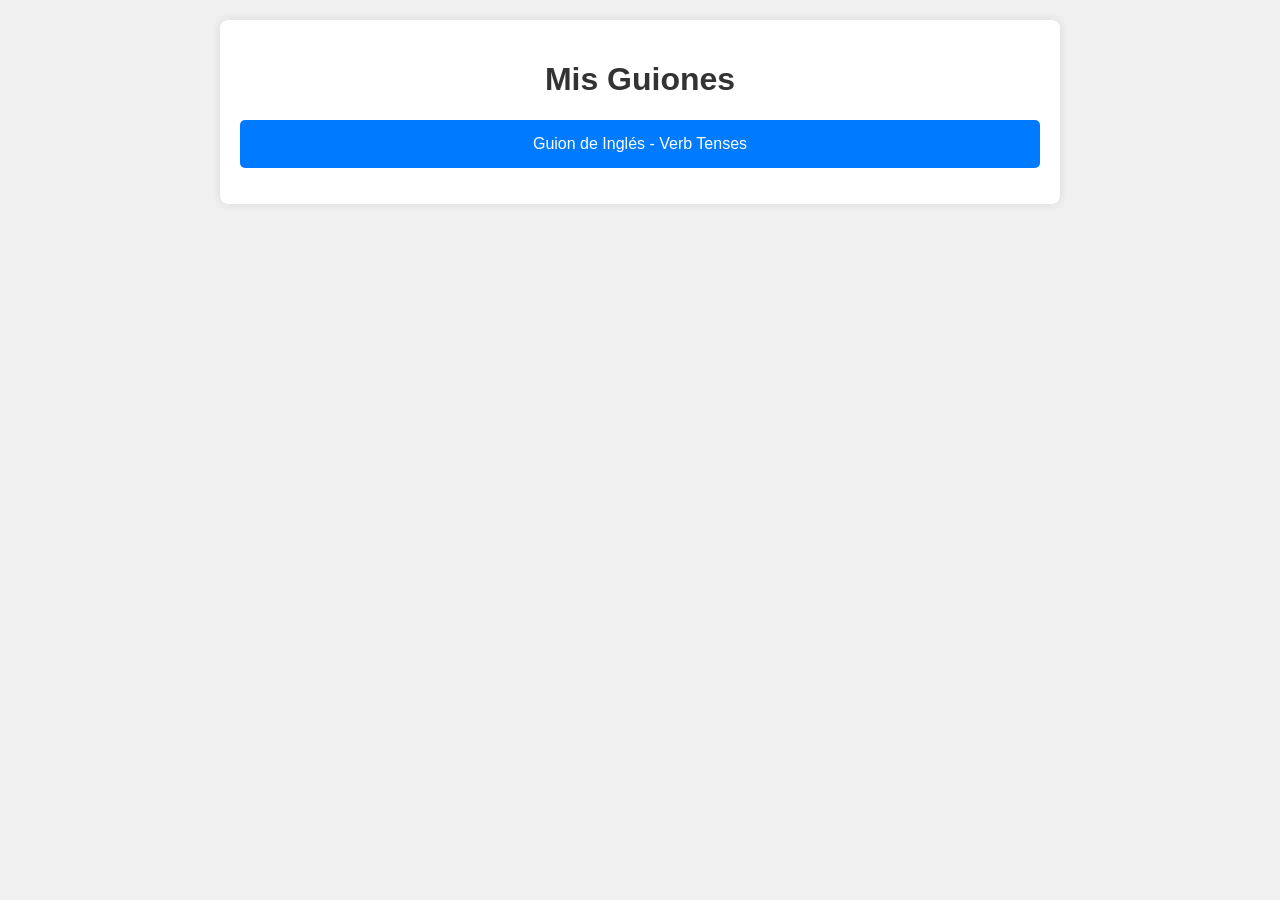
==== index.html @ 91d3afaf "estructura basica y guion de ingles" ====
<!DOCTYPE html>
<html lang="es">
<head>
<meta charset="UTF-8">
<meta name="viewport" content="width=device-width, initial-scale=1.0">
<title>Guiones</title>
<link rel="stylesheet" href="styles.css">
</head>
<body>
<div class="container">
<h1>Mis Guiones</h1>
<ul class="guiones-list">
<li><a href="guiones/Verb_Tense_Script.html">Guion de Inglés - Verb Tenses</a></li>
</ul>
</div>
</body>
</html>
---- styles.css ----
body {
font-family: Arial, sans-serif;
background-color: #f0f0f0;
margin: 0;
padding: 20px;
}

.container {
max-width: 800px;
margin: 0 auto;
background: white;
padding: 20px;
border-radius: 8px;
box-shadow: 0 0 10px rgba(0,0,0,0.1);
}

h1 {
text-align: center;
color: #333;
}

.guiones-list {
list-style: none;
padding: 0;
}

.guiones-list li {
margin: 10px 0;
}

.guiones-list a {
display: block;
padding: 15px;
background: #007bff;
color: white;
text-decoration: none;
border-radius: 5px;
text-align: center;
transition: background 0.3s;
}

.guiones-list a:hover {
background: #0056b3;
}
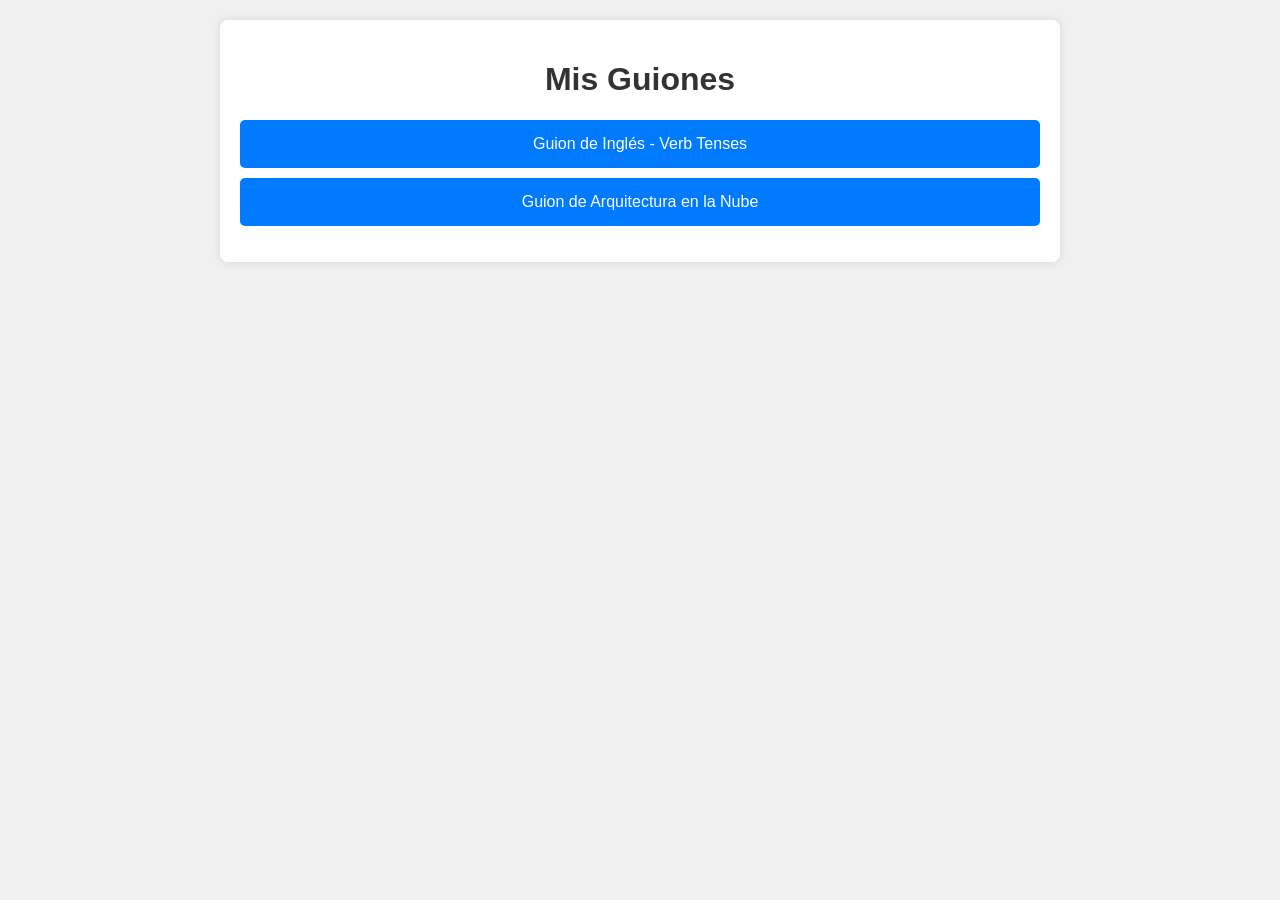
==== commit 22b69ef5: "nuevo guion" ====
--- a/index.html
+++ b/index.html
@@ -11,6 +11,7 @@
 <h1>Mis Guiones</h1>
 <ul class="guiones-list">
 <li><a href="guiones/Verb_Tense_Script.html">Guion de Inglés - Verb Tenses</a></li>
+<li><a href="guiones/Guion_Arquitectura_Nube.html">Guion de Arquitectura en la Nube</a></li>
 </ul>
 </div>
 </body>
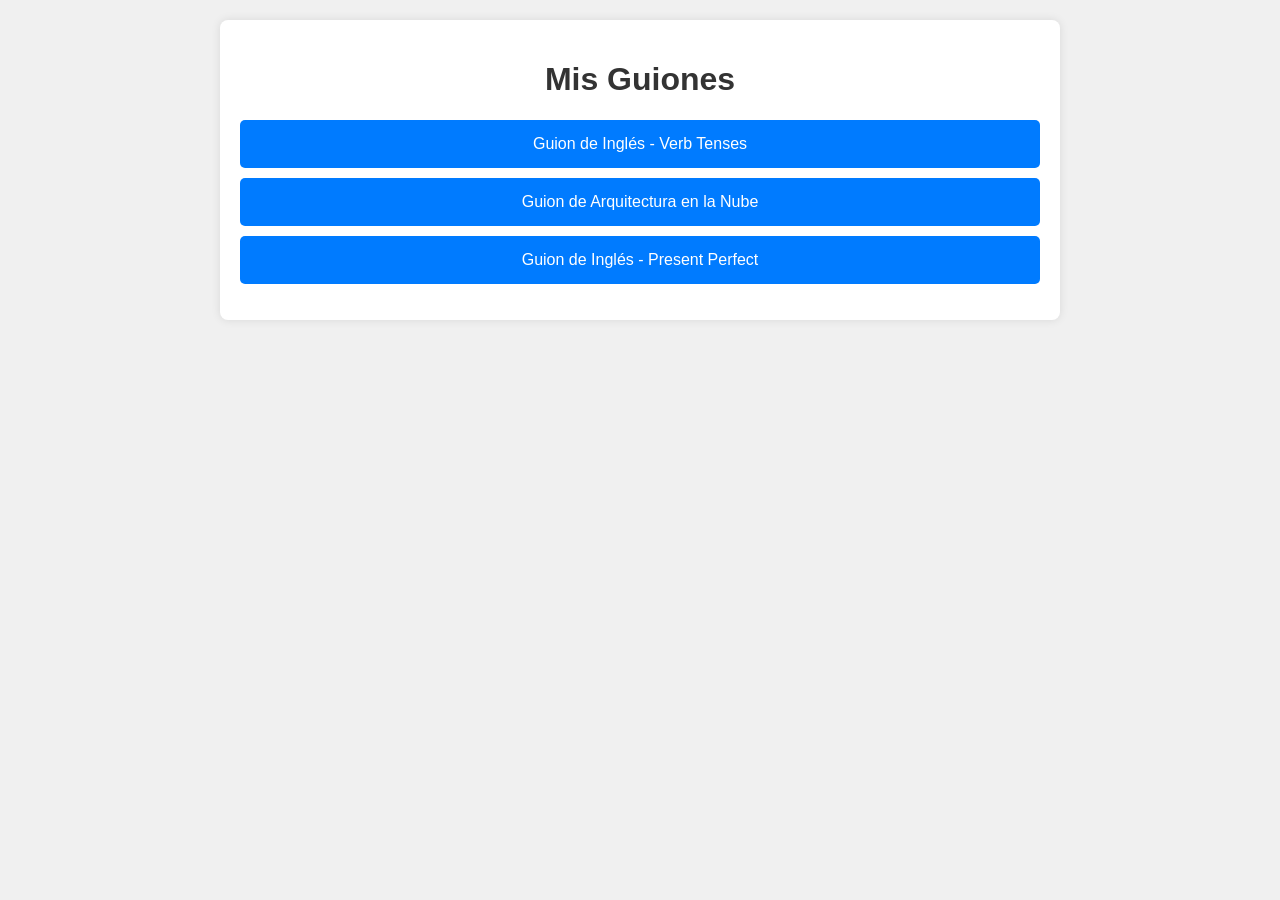
==== commit ef96707a: "guion ingles corte 3" ====
--- a/index.html
+++ b/index.html
@@ -12,6 +12,7 @@
 <ul class="guiones-list">
 <li><a href="guiones/Verb_Tense_Script.html">Guion de Inglés - Verb Tenses</a></li>
 <li><a href="guiones/Guion_Arquitectura_Nube.html">Guion de Arquitectura en la Nube</a></li>
+<li><a href="guiones/Guion_Corte2_PresentPerfect.html">Guion de Inglés - Present Perfect</a></li>
 </ul>
 </div>
 </body>
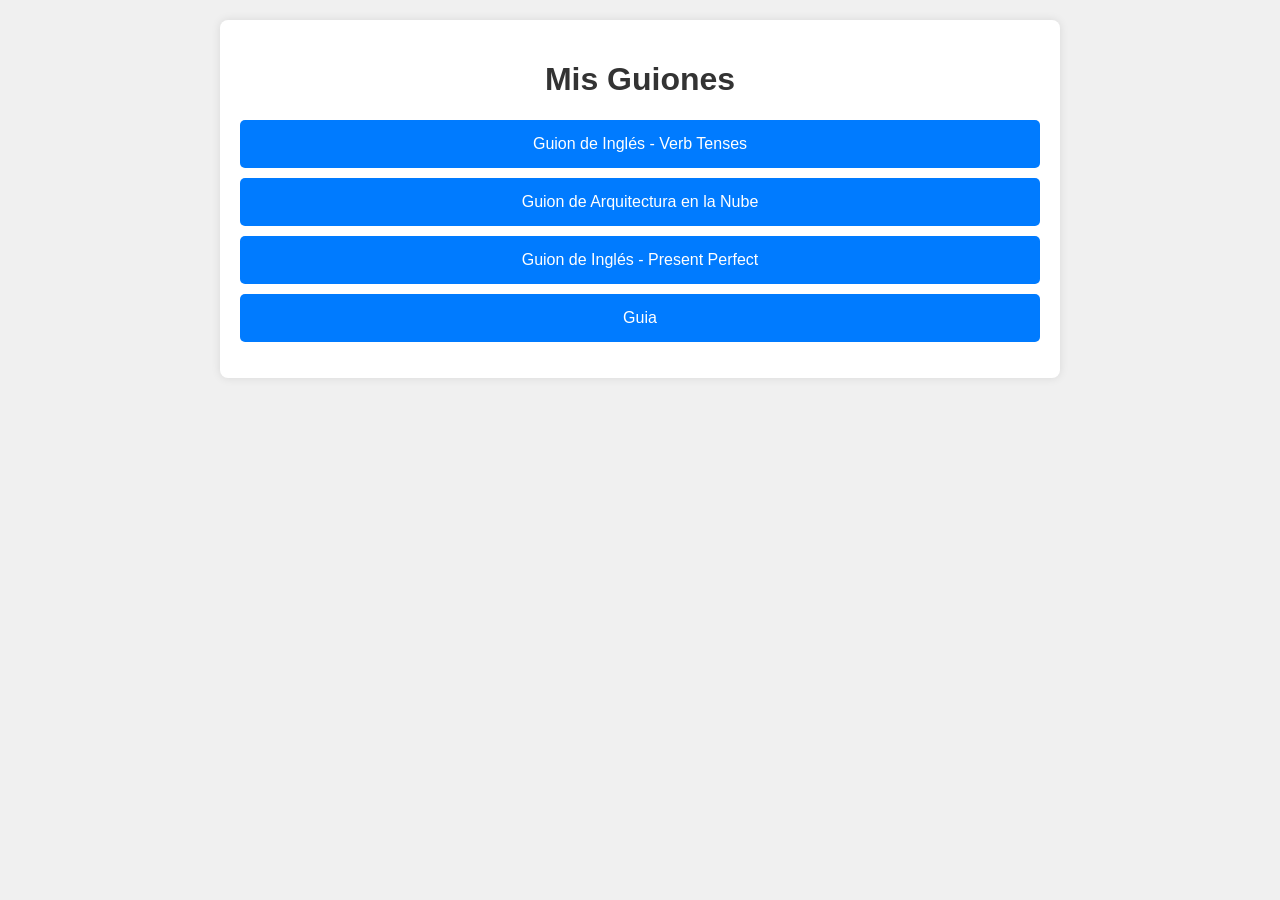
==== commit 9d71921c: "guia" ====
--- a/index.html
+++ b/index.html
@@ -13,6 +13,8 @@
 <li><a href="guiones/Verb_Tense_Script.html">Guion de Inglés - Verb Tenses</a></li>
 <li><a href="guiones/Guion_Arquitectura_Nube.html">Guion de Arquitectura en la Nube</a></li>
 <li><a href="guiones/Guion_Corte2_PresentPerfect.html">Guion de Inglés - Present Perfect</a></li>
+<li><a href="guiones/guardianes_ninez_juego.html">Guia</a></li>
+</ul>
 </ul>
 </div>
 </body>
